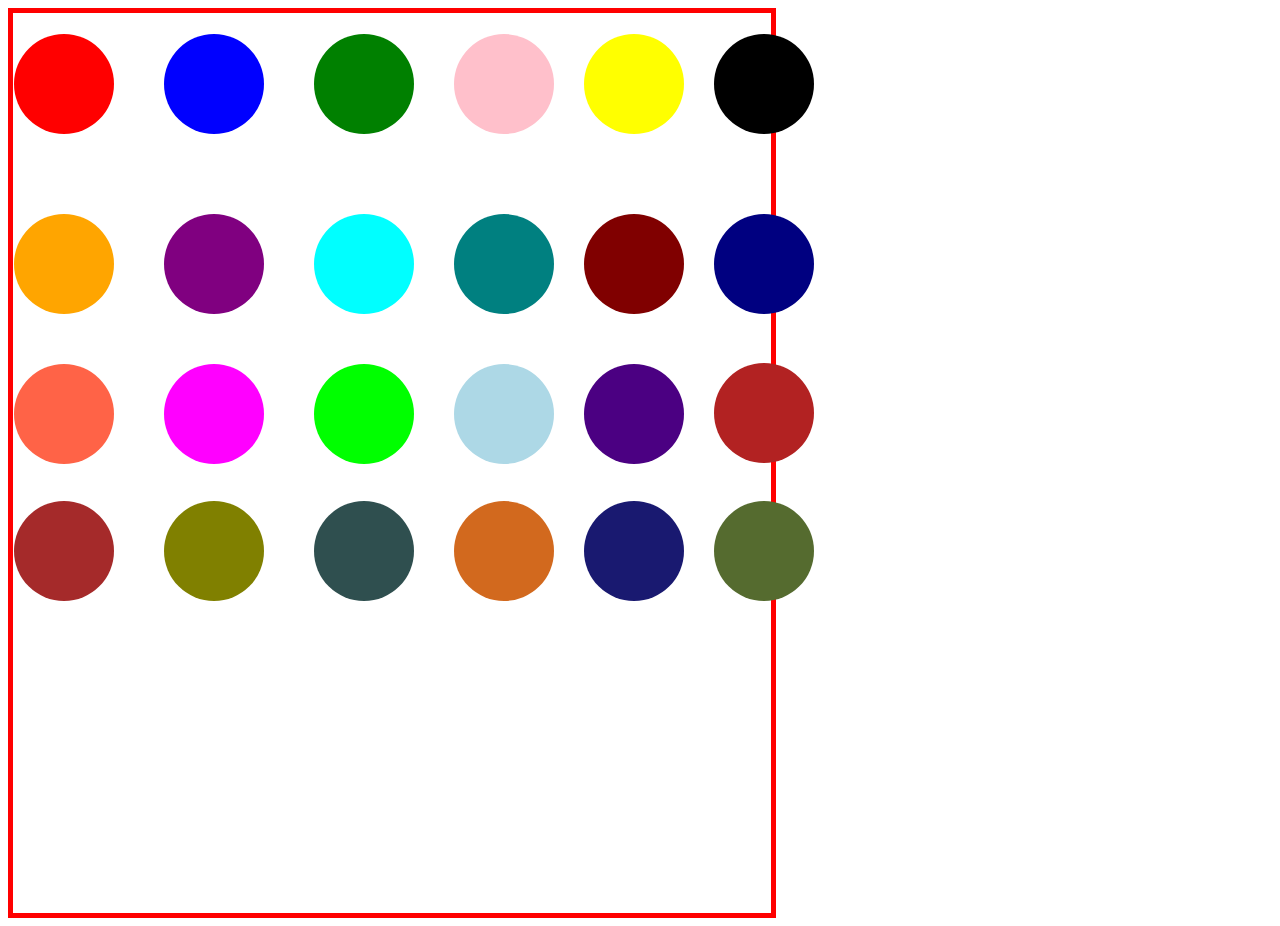
==== assignment.html @ 0b340797 "this is all about my web developtment journey" ====
<!DOCTYPE html>
<html lang="en">
<head>
    <meta charset="UTF-8">
    <meta name="viewport" content="width=device-width, initial-scale=1.0">
    <title>Document</title>
</head>
<body>
    <div class="container">
    
            <div class="box red"></div>
            <div class="box blue"></div>
            <div class="box green"></div>
            <div class="box pink"></div>
            <div class="box yellow"></div>
            <div class="box black"></div>
            <div class="box orange"></div>
            <div class="box purple"></div>
            <div class="box cyan"></div>
            <div class="box teal"></div>
            <div class="box tomato"></div>
            <div class="box maroon"></div>
            <div class="box magenta"></div>
            <div class="box lime"></div>
            <div class="box light-blue"></div>
            <div class="box fire-brick"></div>
            <div class="box brown"></div>
            <div class="box olive"></div>
            <div class="box navy"></div>
            <div class="box Indigo"></div>
            <div class="box DarkSlateGray"></div>
            <div class="box Chocolate"></div>
            <div class="box MidnightBlue"></div>
            <div class="box DarkOliveGreen"></div>

        
    </div>
    <style>
        .container{
            height: 100vh;
            width: 60%;
            border: 5px  solid red;
            position: relative;
        }
    
        .box{
            height: 100px;
            width: 100px;
            border-radius: 50%;
            margin: 1px;
        }
        .red{
            background-color: red;
            position: absolute;
            top: 20px;
        }
        .blue{
            position: absolute;
            background-color: blue;
            left: 150px;
            top: 20px;
        

        }  
         .green{
            position: absolute;
                background-color: green;
                left: 300px;
                 top: 20px;
            

          }
            .pink{
                position: absolute;
                    background-color: pink;
                     left: 440px;
                 top: 20px;
            }
            .yellow{
                position: absolute;
                 left: 570px;
                 top: 20px;
                    background-color: yellow;
                
            }
            .black{
                position: absolute;
                 left: 700px;
                 top: 20px;
                    background-color: black;

            }

            .orange{
                    background-color: orange;
                    position: absolute;
                    top: 200px;
            }
            .purple{
                position: absolute;
                 left: 150px;
                 top: 200px;
                    background-color: purple;
                    
            }
            .cyan{
                    background-color: cyan;
                    position: absolute;
                 left: 300px;
                 top: 200px;
                 
            }
            .teal{
                    background-color: teal;
                    position: absolute;
                 left: 440px;
                 top: 200px;
                 
            }
             .maroon{
                    background-color: maroon;
                    position: absolute;
                 left: 570px;
                 top: 200px;
            
            }
             .navy{
                    background-color: navy;
                    position: absolute;
                left: 700px;
                 top: 200px;
                 
            }
            .tomato{
                    background-color: tomato;
                    position: absolute;
                    top: 350px;               
                   
            }
           
            .magenta{
                    background-color: magenta;
                    position: absolute;
                 left: 150px;
                 top: 350px;
                
            }
            .lime{
                    background-color: lime;
                    position: absolute;
                 left: 300px;
                 top: 350px;
            }
            .light-blue{
                    background-color: lightblue;
                    position: absolute;
                 left: 440px;
                 top: 350px;
                
            }
             .Indigo{
                    background-color: indigo;
                    position: absolute;
                 left: 570px;
                 top: 350px;
                
            }
            .fire-brick{
                    background-color: firebrick;
                    position: absolute;
                 left: 700px;
                 top: 330px;
                 margin-top: 20px;
            }
            .brown{
                    background-color: brown;
                    position: absolute;
                 top: 487px;
            }
            .olive{
                    background-color: olive;
                    position: absolute;
                 left: 150px;
                 top: 487px;
                 
                
            }
            .DarkSlateGray{
                    background-color: DarkSlateGray;
                    position: absolute;
                 left: 300px;
                 top: 487px;
                 
                
            }
            .Chocolate{
                    background-color: Chocolate;
                    position: absolute;
                 left: 440px;
                 top: 487px;
                 
                
            }
            .MidnightBlue{
                    background-color: MidnightBlue;
                    position: absolute;
                 left: 570px;
                 top: 487px;
                 
                
            }
            .DarkOliveGreen{
                    background-color: DarkOliveGreen;
                    position: absolute;
                 left: 700px;
                 top: 487px;
                 
                
            }
           

       
    </style>
</body>
</html>
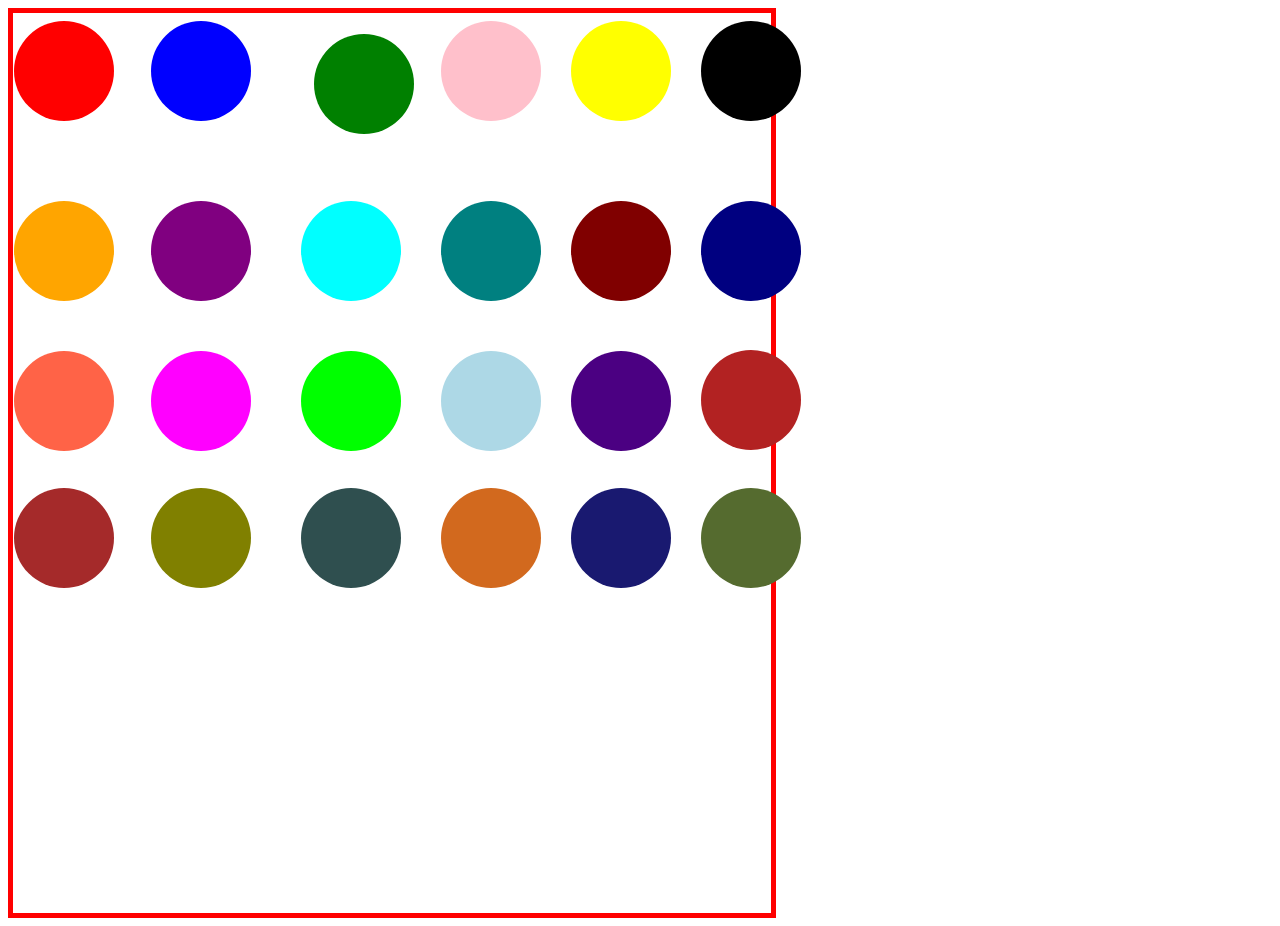
==== commit 781d6d04: "this is all about my web developtment journey" ====
--- a/assignment.html
+++ b/assignment.html
@@ -40,7 +40,8 @@
             height: 100vh;
             width: 60%;
             border: 5px  solid red;
-            position: relative;
+            
+            
         }
     
         .box{
@@ -53,23 +54,55 @@
             background-color: red;
             position: absolute;
             top: 20px;
+              animation-name: myAnimation;
+  animation-duration: 4s;
+  animation-iteration-count: 2;
+  animation-direction: alternate; 
         }
+        @keyframes myAnimation {
+  0%   {background-color:red; left:0px; top:0px;}
+  25%  {background-color:yellow; left:200px; top:0px;}
+  50%  {background-color:blue; left:200px; top:200px;}
+  75%  {background-color:green; left:0px; top:200px;}
+  100% {background-color:red; left:0px; top:0px;}
+}
         .blue{
             position: absolute;
             background-color: blue;
             left: 150px;
             top: 20px;
-        
+        animation-name: myAnimation;
+    animation-duration: 4s;
+    animation-iteration-count: infinite;
+    animation-direction: alternate-reverse;
 
         }  
+        @keyframes myAnimation {
+  0%   {background-color:red; left:0px; top:0px;}
+  25%  {background-color:yellow; left:200px; top:0px;}
+  50%  {background-color:blue; left:200px; top:200px;}
+  75%  {background-color:green; left:0px; top:200px;}
+  100% {background-color:red; left:0px; top:0px;}
+}
          .green{
-            position: absolute;
+            position: relative;
                 background-color: green;
                 left: 300px;
                  top: 20px;
-            
-
+                animation-name: myAnimation;
+                animation-direction: reverse;
+                animation-duration: 2s;
+                
           }
+              
+        @keyframes myAnimation {
+  0%   {background-color:red; left:0px; top:0px;}
+  25%  {background-color:yellow; left:200px; top:0px;}
+  50%  {background-color:blue; left:200px; top:200px;}
+  75%  {background-color:green; left:0px; top:200px;}
+  100% {background-color:red; left:0px; top:0px;}
+}
+
             .pink{
                 position: absolute;
                     background-color: pink;
@@ -215,9 +248,12 @@
                  left: 700px;
                  top: 487px;
                  
-                
-            }
-           
+
+                
+            }
+    
+
+  
 
        
     </style>
